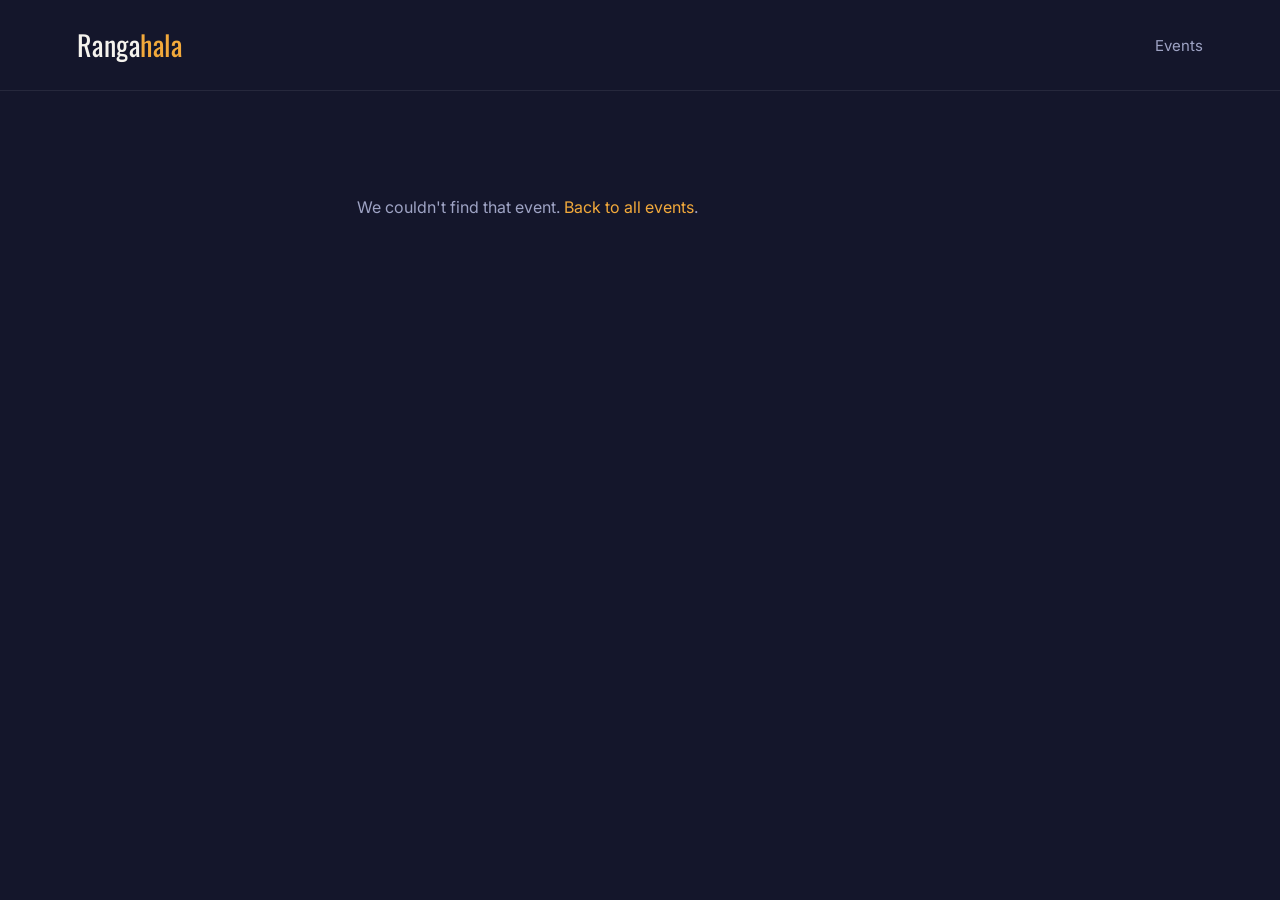
==== event.html @ d515fdc7 "Add files via upload" ====
<!DOCTYPE html>
<html lang="en">
<head>
  <meta charset="UTF-8" />
  <meta name="viewport" content="width=device-width, initial-scale=1.0" />
  <title>Rangahala — Book</title>
  <link rel="preconnect" href="https://fonts.googleapis.com" />
  <link href="https://fonts.googleapis.com/css2?family=Oswald:wght@500;600&family=Inter:wght@400;500;600&display=swap" rel="stylesheet" />
  <link rel="stylesheet" href="style.css" />
</head>
<body>

  <header class="site-header">
    <div class="brand">Ranga<span>hala</span></div>
    <nav><a href="index.html">Events</a></nav>
  </header>

  <main class="event-page" id="event-detail">
    <a class="back-link" href="index.html">← All events</a>

    <p id="event-category"></p>
    <h1 id="event-title"></h1>
    <p id="event-venue"></p>
    <p id="event-datetime"></p>
    <p id="event-blurb"></p>

    <form class="booking-form" id="booking-form">
      <h2>Choose your ticket</h2>

      <div id="tier-list"></div>

      <div class="form-row">
        <div class="form-field">
          <label for="qty">Quantity</label>
          <input type="number" id="qty" min="1" max="10" value="1" />
        </div>
        <div class="form-field">
          <label for="buyer-name">Full name</label>
          <input type="text" id="buyer-name" required placeholder="As it should appear on the ticket" />
        </div>
        <div class="form-field">
          <label for="buyer-contact">Email or phone</label>
          <input type="text" id="buyer-contact" required placeholder="you@example.com" />
        </div>
      </div>

      <div class="total-row">
        <span>Total</span>
        <span id="total-price"></span>
      </div>

      <button type="submit" class="submit-btn">Confirm booking</button>
    </form>
  </main>

  <script src="script.js"></script>
</body>
</html>
---- style.css ----
/* =========================================================
   RANGAHALA — shared styles for all pages
   ========================================================= */

:root {
  --ink: #14162b;
  --panel: #1e2140;
  --panel-raised: #262a4d;
  --amber: #f2a93b;
  --coral: #ff6b5b;
  --text: #f5f3ed;
  --text-muted: #9ea3c4;
  --hole: var(--ink); /* the "punched holes" match the page background */

  --font-display: "Oswald", "Arial Narrow", sans-serif;
  --font-body: "Inter", "Segoe UI", system-ui, sans-serif;
}

* {
  box-sizing: border-box;
}

body {
  margin: 0;
  background: var(--ink);
  color: var(--text);
  font-family: var(--font-body);
  line-height: 1.5;
}

a {
  color: inherit;
  text-decoration: none;
}

/* ---------- Header ---------- */

.site-header {
  display: flex;
  align-items: center;
  justify-content: space-between;
  padding: 24px 6vw;
  border-bottom: 1px solid rgba(255, 255, 255, 0.08);
}

.brand {
  font-family: var(--font-display);
  font-size: 28px;
  letter-spacing: 0.5px;
}

.brand span {
  color: var(--amber);
}

.site-header nav a {
  color: var(--text-muted);
  font-size: 15px;
}

/* ---------- Hero (home page) ---------- */

.hero {
  padding: 64px 6vw 40px;
  max-width: 760px;
}

.hero h1 {
  font-family: var(--font-display);
  font-size: clamp(36px, 5vw, 56px);
  line-height: 1.05;
  margin: 0 0 16px;
}

.hero p {
  color: var(--text-muted);
  font-size: 18px;
  max-width: 46ch;
}

/* ---------- Filter bar ---------- */

#filter-bar {
  display: flex;
  gap: 10px;
  flex-wrap: wrap;
  padding: 0 6vw 32px;
}

.filter-btn {
  background: transparent;
  border: 1px solid rgba(255, 255, 255, 0.18);
  color: var(--text-muted);
  padding: 8px 18px;
  border-radius: 999px;
  font-size: 14px;
  cursor: pointer;
  transition: border-color 0.15s, color 0.15s;
}

.filter-btn:hover {
  border-color: var(--amber);
}

.filter-btn.is-active {
  background: var(--amber);
  border-color: var(--amber);
  color: var(--ink);
  font-weight: 600;
}

/* ---------- Event grid + ticket-stub card ---------- */

#event-grid {
  display: grid;
  grid-template-columns: repeat(auto-fill, minmax(320px, 1fr));
  gap: 28px;
  padding: 0 6vw 80px;
}

.ticket-card {
  display: flex;
  background: var(--panel);
  border-radius: 14px;
  overflow: hidden;
  box-shadow: 0 12px 30px rgba(0, 0, 0, 0.35);
  transition: transform 0.15s ease;
}

.ticket-card:hover {
  transform: translateY(-3px);
}

.ticket-card__main {
  flex: 1;
  padding: 22px 20px;
  min-width: 0;
}

.ticket-card__category {
  display: inline-block;
  font-size: 12px;
  letter-spacing: 0.08em;
  text-transform: uppercase;
  color: var(--amber);
  margin-bottom: 10px;
}

.ticket-card__title {
  font-family: var(--font-display);
  font-size: 21px;
  margin: 0 0 8px;
  line-height: 1.2;
}

.ticket-card__venue,
.ticket-card__date {
  margin: 2px 0;
  color: var(--text-muted);
  font-size: 14px;
}

/* The torn/perforated ticket stub on the right */
.ticket-card__stub {
  position: relative;
  width: 130px;
  flex-shrink: 0;
  background: var(--panel-raised);
  display: flex;
  flex-direction: column;
  align-items: center;
  justify-content: center;
  gap: 4px;
  padding: 16px 10px;
  border-left: 2px dashed rgba(255, 255, 255, 0.18);
}

/* punched holes on the perforation line */
.ticket-card__stub::before,
.ticket-card__stub::after {
  content: "";
  position: absolute;
  left: -8px;
  width: 16px;
  height: 16px;
  border-radius: 50%;
  background: var(--hole);
}
.ticket-card__stub::before {
  top: -8px;
}
.ticket-card__stub::after {
  bottom: -8px;
}

.ticket-card__from {
  font-size: 11px;
  color: var(--text-muted);
  text-transform: uppercase;
  letter-spacing: 0.06em;
}

.ticket-card__price {
  font-family: var(--font-display);
  font-size: 19px;
  color: var(--text);
}

.ticket-card__cta {
  font-size: 13px;
  color: var(--coral);
  font-weight: 600;
  margin-top: 6px;
}

/* ---------- Event detail page ---------- */

.event-page {
  max-width: 720px;
  margin: 0 auto;
  padding: 48px 6vw 100px;
}

.back-link {
  display: inline-block;
  color: var(--text-muted);
  font-size: 14px;
  margin-bottom: 24px;
}

#event-category {
  font-size: 12px;
  letter-spacing: 0.08em;
  text-transform: uppercase;
  color: var(--amber);
}

#event-title {
  font-family: var(--font-display);
  font-size: clamp(28px, 4vw, 42px);
  margin: 10px 0 6px;
  line-height: 1.1;
}

#event-venue,
#event-datetime {
  color: var(--text-muted);
  margin: 2px 0;
}

#event-blurb {
  margin-top: 20px;
  font-size: 16px;
}

/* ---------- Booking form ---------- */

.booking-form {
  margin-top: 40px;
  background: var(--panel);
  border-radius: 16px;
  padding: 28px;
}

.booking-form h2 {
  font-family: var(--font-display);
  font-size: 20px;
  margin: 0 0 18px;
}

#tier-list {
  display: flex;
  flex-direction: column;
  gap: 10px;
  margin-bottom: 24px;
}

.tier-option {
  display: flex;
  align-items: center;
  gap: 12px;
  background: var(--panel-raised);
  border: 1px solid transparent;
  border-radius: 10px;
  padding: 14px 16px;
  cursor: pointer;
}

.tier-option:has(input:checked) {
  border-color: var(--amber);
}

.tier-option input {
  accent-color: var(--amber);
}

.tier-option__name {
  flex: 1;
  font-size: 15px;
}

.tier-option__price {
  font-weight: 600;
  color: var(--amber);
}

.form-row {
  display: flex;
  gap: 16px;
  flex-wrap: wrap;
  margin-bottom: 18px;
}

.form-field {
  flex: 1;
  min-width: 160px;
  display: flex;
  flex-direction: column;
  gap: 6px;
}

.form-field label {
  font-size: 13px;
  color: var(--text-muted);
}

.form-field input {
  background: var(--ink);
  border: 1px solid rgba(255, 255, 255, 0.15);
  border-radius: 8px;
  padding: 10px 12px;
  color: var(--text);
  font-size: 15px;
}

.form-field input:focus {
  outline: 2px solid var(--amber);
  outline-offset: 1px;
}

.total-row {
  display: flex;
  align-items: baseline;
  justify-content: space-between;
  border-top: 1px dashed rgba(255, 255, 255, 0.18);
  padding-top: 18px;
  margin-top: 6px;
}

.total-row span:first-child {
  color: var(--text-muted);
  font-size: 14px;
}

#total-price {
  font-family: var(--font-display);
  font-size: 26px;
  color: var(--amber);
}

.submit-btn {
  width: 100%;
  margin-top: 20px;
  background: var(--coral);
  color: var(--ink);
  border: none;
  border-radius: 10px;
  padding: 15px;
  font-size: 16px;
  font-weight: 600;
  cursor: pointer;
  transition: filter 0.15s;
}

.submit-btn:hover {
  filter: brightness(1.08);
}

/* ---------- Confirmation ticket ---------- */

.confirmation-page {
  max-width: 560px;
  margin: 0 auto;
  padding: 64px 6vw 100px;
  text-align: center;
}

.confirmation-page > p.eyebrow {
  color: var(--amber);
  text-transform: uppercase;
  letter-spacing: 0.08em;
  font-size: 13px;
  margin-bottom: 6px;
}

.confirmation-page h1 {
  font-family: var(--font-display);
  font-size: 32px;
  margin: 0 0 36px;
}

.ticket-stub-final {
  background: var(--panel);
  border-radius: 16px;
  text-align: left;
  overflow: hidden;
  box-shadow: 0 20px 50px rgba(0, 0, 0, 0.4);
}

.ticket-stub-final__top {
  padding: 28px;
}

.ticket-stub-final__top dl {
  display: grid;
  grid-template-columns: auto 1fr;
  gap: 10px 16px;
  margin: 18px 0 0;
}

.ticket-stub-final__top dt {
  color: var(--text-muted);
  font-size: 13px;
}

.ticket-stub-final__top dd {
  margin: 0;
  font-size: 15px;
  text-align: right;
}

#ticket-event {
  font-family: var(--font-display);
  font-size: 22px;
  display: block;
}

.ticket-stub-final__bottom {
  border-top: 2px dashed rgba(255, 255, 255, 0.18);
  padding: 20px 28px;
  background: var(--panel-raised);
  display: flex;
  align-items: center;
  justify-content: space-between;
}

.ticket-stub-final__ref {
  font-family: var(--font-display);
  font-size: 18px;
  letter-spacing: 0.05em;
  color: var(--amber);
}

.ticket-stub-final__ref-label {
  display: block;
  font-size: 11px;
  color: var(--text-muted);
  text-transform: uppercase;
  letter-spacing: 0.06em;
}

.barcode {
  display: flex;
  gap: 2px;
  align-items: flex-end;
  height: 34px;
}

.barcode span {
  width: 3px;
  background: var(--text-muted);
}

.confirmation-actions {
  margin-top: 28px;
  display: flex;
  gap: 12px;
  justify-content: center;
}

.confirmation-actions a,
.confirmation-actions button {
  font-size: 14px;
  padding: 10px 20px;
  border-radius: 999px;
  border: 1px solid rgba(255, 255, 255, 0.18);
  background: transparent;
  color: var(--text);
  cursor: pointer;
}

.confirmation-actions .primary {
  background: var(--amber);
  border-color: var(--amber);
  color: var(--ink);
  font-weight: 600;
}

.empty-state {
  color: var(--text-muted);
  padding: 40px 0;
}

.empty-state a {
  color: var(--amber);
}

/* ---------- Responsive ---------- */

@media (max-width: 560px) {
  .ticket-card {
    flex-direction: column;
  }
  .ticket-card__stub {
    width: 100%;
    flex-direction: row;
    justify-content: space-between;
    border-left: none;
    border-top: 2px dashed rgba(255, 255, 255, 0.18);
  }
  .ticket-card__stub::before,
  .ticket-card__stub::after {
    left: auto;
    top: -8px;
    bottom: auto;
  }
  .ticket-card__stub::before {
    right: 30%;
  }
  .ticket-card__stub::after {
    left: 30%;
  }
  .ticket-stub-final__bottom {
    flex-direction: column;
    gap: 16px;
    align-items: flex-start;
  }
}

@media print {
  .site-header,
  .confirmation-actions,
  .eyebrow {
    display: none;
  }
}
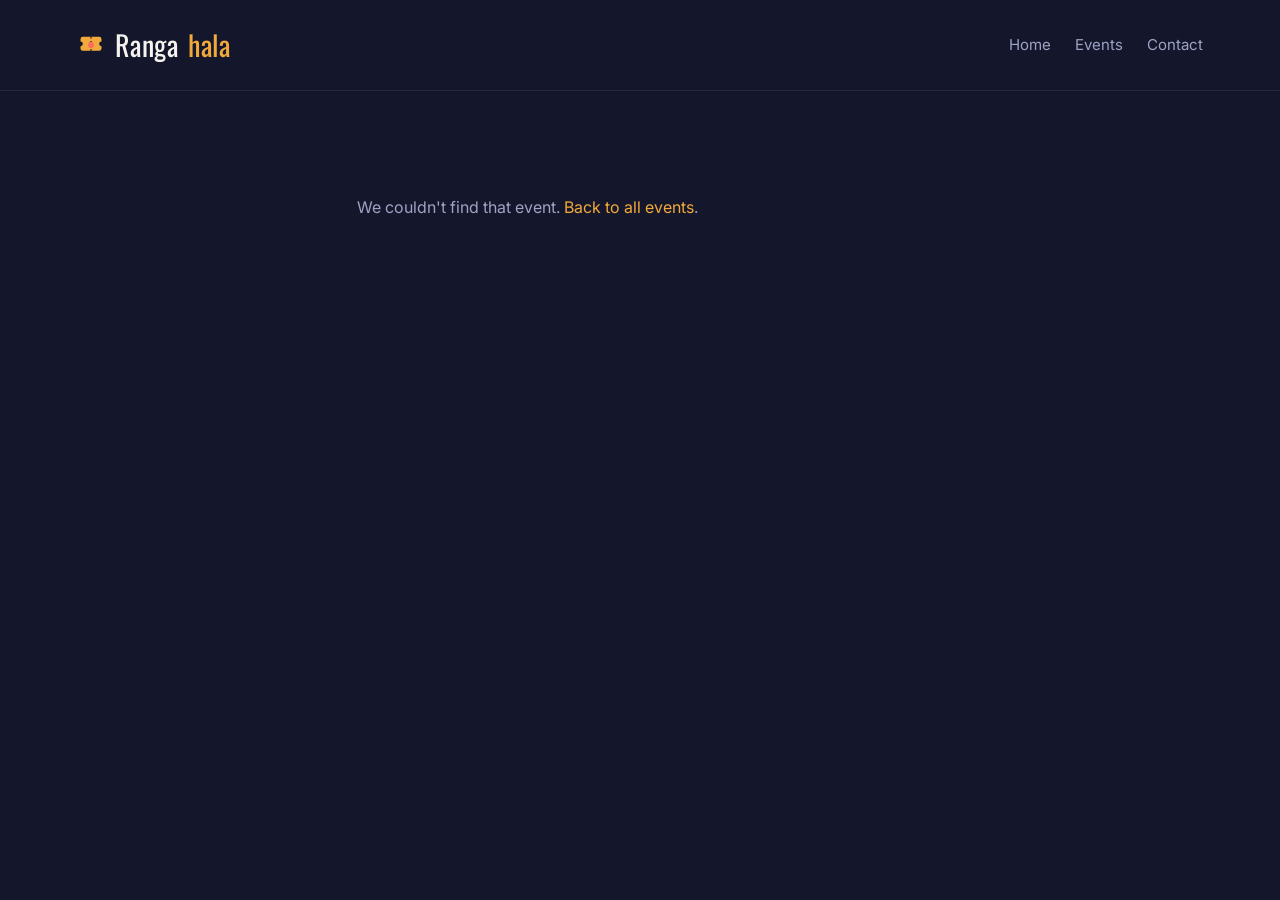
==== commit 4da4db03: "Add files via upload" ====
--- a/event.html
+++ b/event.html
@@ -4,6 +4,7 @@
   <meta charset="UTF-8" />
   <meta name="viewport" content="width=device-width, initial-scale=1.0" />
   <title>Rangahala — Book</title>
+  <link rel="icon" type="image/svg+xml" href="data:image/svg+xml,%3Csvg xmlns='http://www.w3.org/2000/svg' viewBox='0 0 48 48'%3E%3Cpath d='M6 14a4 4 0 0 1 4-4h28a4 4 0 0 1 4 4v4a4 4 0 0 0 0 8v4a4 4 0 0 1-4 4H10a4 4 0 0 1-4-4v-4a4 4 0 0 0 0-8z' fill='%23f2a93b'/%3E%3Cpath d='M24 10v28' stroke='%2314162b' stroke-width='2' stroke-dasharray='3 4'/%3E%3Ccircle cx='24' cy='24' r='5' fill='%23ff6b5b'/%3E%3C/svg%3E" />
   <link rel="preconnect" href="https://fonts.googleapis.com" />
   <link href="https://fonts.googleapis.com/css2?family=Oswald:wght@500;600&family=Inter:wght@400;500;600&display=swap" rel="stylesheet" />
   <link rel="stylesheet" href="style.css" />
@@ -11,12 +12,23 @@
 <body>
 
   <header class="site-header">
-    <div class="brand">Ranga<span>hala</span></div>
-    <nav><a href="index.html">Events</a></nav>
+    <a class="brand" href="index.html">
+      <svg class="brand__logo" width="28" height="28" viewBox="0 0 48 48" xmlns="http://www.w3.org/2000/svg" aria-hidden="true">
+        <path d="M6 14a4 4 0 0 1 4-4h28a4 4 0 0 1 4 4v4a4 4 0 0 0 0 8v4a4 4 0 0 1-4 4H10a4 4 0 0 1-4-4v-4a4 4 0 0 0 0-8z" fill="var(--amber)" />
+        <path d="M24 10v28" stroke="var(--ink)" stroke-width="2" stroke-dasharray="3 4" />
+        <circle cx="24" cy="24" r="5" fill="var(--coral)" />
+      </svg>
+      Ranga<span>hala</span>
+    </a>
+    <nav>
+      <a href="index.html">Home</a>
+      <a href="events.html">Events</a>
+      <a href="contact.html">Contact</a>
+    </nav>
   </header>
 
   <main class="event-page" id="event-detail">
-    <a class="back-link" href="index.html">← All events</a>
+    <a class="back-link" href="events.html">← All events</a>
 
     <p id="event-category"></p>
     <h1 id="event-title"></h1>
@@ -41,6 +53,7 @@
         <div class="form-field">
           <label for="buyer-contact">Email or phone</label>
           <input type="text" id="buyer-contact" required placeholder="you@example.com" />
+          <span class="field-error" id="buyer-contact-error">Enter a valid email or phone number.</span>
         </div>
       </div>
 
--- a/style.css
+++ b/style.css
@@ -43,7 +43,50 @@
   border-bottom: 1px solid rgba(255, 255, 255, 0.08);
 }
 
+/* ---------- Home page: center everything ---------- */
+
+.home-page .hero {
+  max-width: 700px;
+  margin: 0 auto;
+  text-align: center;
+}
+
+.home-page .hero p {
+  margin-left: auto;
+  margin-right: auto;
+}
+
+.home-page .about-section {
+  max-width: 700px;
+  margin: 0 auto;
+  text-align: center;
+  padding-left: 6vw;
+  padding-right: 6vw;
+}
+
+.home-page .about-section p {
+  margin-left: auto;
+  margin-right: auto;
+}
+
+.home-page .highlights {
+  max-width: 1100px;
+  margin: 0 auto;
+  text-align: center;
+}
+
+.home-page #home-highlights {
+  justify-content: center;
+}
+
+.home-page .highlight-card {
+  text-align: left;
+}
+
 .brand {
+  display: flex;
+  align-items: center;
+  gap: 10px;
   font-family: var(--font-display);
   font-size: 28px;
   letter-spacing: 0.5px;
@@ -51,6 +94,127 @@
 
 .brand span {
   color: var(--amber);
+}
+
+.brand__logo {
+  flex-shrink: 0;
+}
+
+/* ---------- CTA button (home hero) ---------- */
+
+.cta-btn {
+  display: inline-block;
+  margin-top: 20px;
+  background: var(--amber);
+  color: var(--ink);
+  font-weight: 600;
+  font-size: 14px;
+  padding: 12px 22px;
+  border-radius: 999px;
+}
+
+/* ---------- About section (home page) ---------- */
+
+.about-section {
+  padding: 0 6vw 40px;
+  max-width: 760px;
+}
+
+.about-section h2 {
+  font-family: var(--font-display);
+  font-size: 26px;
+  margin: 0 0 14px;
+}
+
+.about-section p {
+  color: var(--text-muted);
+  font-size: 15px;
+  margin: 0 0 12px;
+  max-width: 65ch;
+}
+
+/* ---------- Featured events / highlight cards (home page) ---------- */
+
+.highlights {
+  padding: 8px 6vw 80px;
+}
+
+.highlights h2 {
+  font-family: var(--font-display);
+  font-size: 26px;
+  margin: 0 0 6px;
+}
+
+.highlights__intro {
+  color: var(--text-muted);
+  margin: 0 0 24px;
+}
+
+#home-highlights {
+  display: grid;
+  grid-template-columns: repeat(auto-fill, minmax(260px, 1fr));
+  gap: 24px;
+}
+
+.highlight-card {
+  display: block;
+  background: var(--panel);
+  border-radius: 14px;
+  overflow: hidden;
+  box-shadow: 0 12px 30px rgba(0, 0, 0, 0.35);
+  transition: transform 0.15s ease;
+}
+
+.highlight-card:hover {
+  transform: translateY(-3px);
+}
+
+.highlight-card__art {
+  height: 130px;
+  background: var(--panel-raised);
+  display: flex;
+  align-items: center;
+  justify-content: center;
+  overflow: hidden;
+}
+
+.highlight-card__art img {
+  width: 100%;
+  height: 100%;
+  object-fit: cover;
+}
+
+.highlight-card__art svg {
+  width: 56px;
+  height: 56px;
+}
+
+.highlight-card__body {
+  padding: 18px 20px 22px;
+}
+
+.highlight-card__title {
+  font-family: var(--font-display);
+  font-size: 19px;
+  margin: 8px 0 8px;
+  line-height: 1.2;
+}
+
+.highlight-card__desc {
+  color: var(--text-muted);
+  font-size: 14px;
+  margin: 0 0 14px;
+}
+
+.highlight-card__link {
+  font-size: 13px;
+  color: var(--coral);
+  font-weight: 600;
+}
+
+.site-header nav {
+  display: flex;
+  gap: 24px;
 }
 
 .site-header nav a {
@@ -336,6 +500,21 @@
 .form-field input:focus {
   outline: 2px solid var(--amber);
   outline-offset: 1px;
+}
+
+.form-field input.has-error {
+  outline: 2px solid var(--coral);
+  outline-offset: 1px;
+}
+
+.field-error {
+  display: none;
+  color: var(--coral);
+  font-size: 12px;
+}
+
+.field-error.is-visible {
+  display: block;
 }
 
 .total-row {
